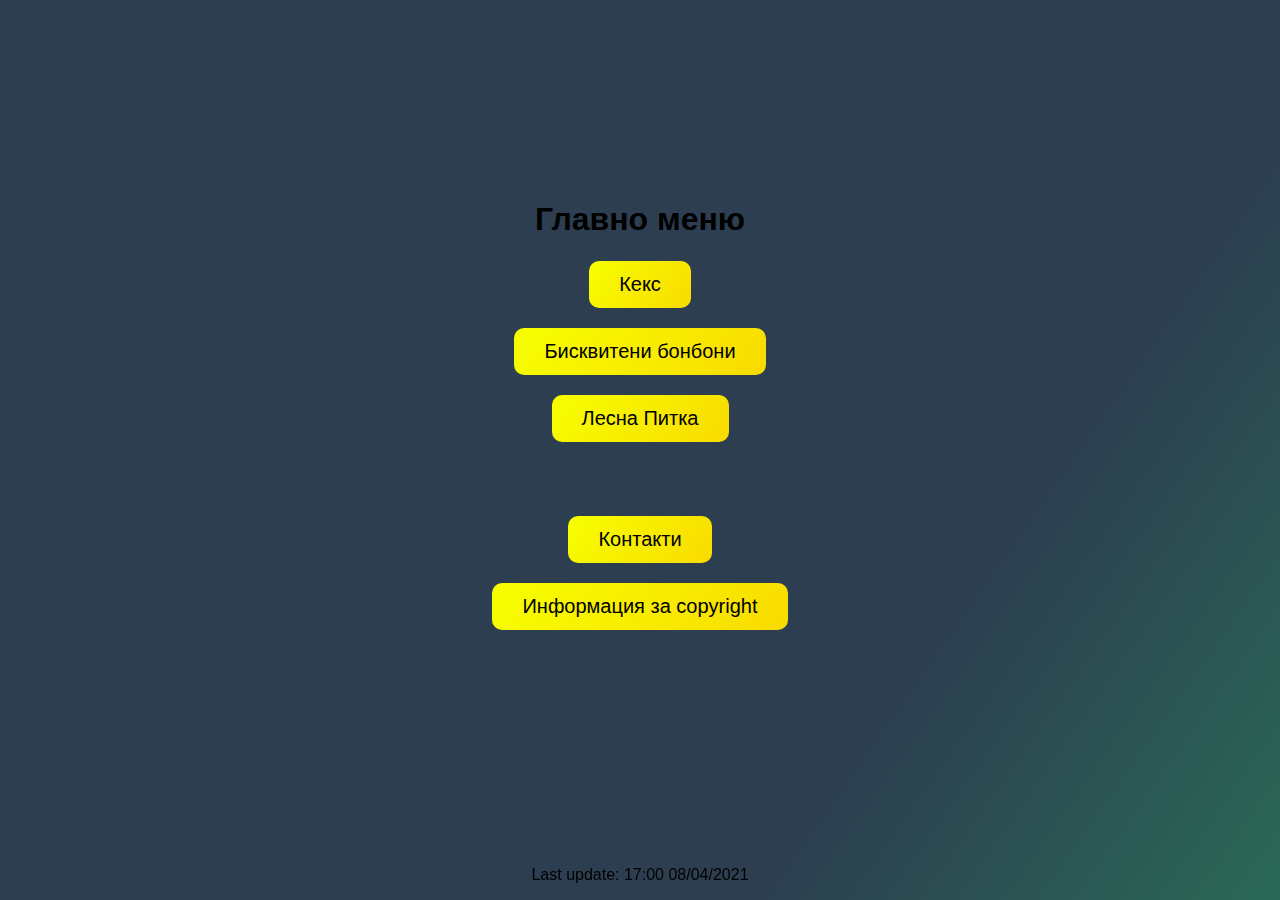
==== index.html @ 4c74af83 "UDP" ====
<!DOCTYPE html>

<!-- Copyright (c) -->
<!-- Deyan Nikolov - VIII В клас -->
<!-- Професионална гиманзия по компютърно моделиране и компютърни системи - Варна, България -->
<!-- Всички права запазени -->
<!-- Статичен сайт с некомерсиална цел. -->
<!-- Използваните материали принадлежат на съотвените им собственици -->
<!-- За повече информация https://support.google.com/legal/answer/3463239 -->
<html>




<head>
  <title>Меню</title>
  <meta charset="utf-8">
  <meta name="author" content="Deyan_V_Nikolov">
  <meta name="viewport" content="width=device-width, initial-scale=1.0">
  <meta name="copyright" content="itpg-varna.bg">
<link rel = "icon" href = "images/menuicon.png">
<style>

body{
  margin: 0;
  padding: 0;
  font-family: "montserrat";
  background-image: linear-gradient(125deg,#2c3e50,#2c3e50,#27ae60,#2980b9,#e74c3c,#e74c3c);
  background-size: 400% 400%;
  animation: bganimation 10s ease-in-out infinite;
}

button{
  margin: 0;
  padding: 0;
  font-family: "montserrat";
  background-image: linear-gradient(125deg,#f7ff00, #ff6f00);
  background-size: 400% 400%;
  animation: bganimation 5s ease-in-out infinite;
}


@keyframes bganimation {
  0%{
    background-position: 0% 50%;
  }
  50%{
    background-position: 100% 50%;
  }
  100%{
    background-position: 0% 50%;
  }
}


.button {
  border: solid;
  border-color:darkblue;
  padding: 5px;
  font-family: sans-serif;
  text-align: center;
  text-decoration: none;
  display: inline-block;
  font-size: 15px;
  margin: 1px 1px;
  border-radius: 10px;
  background-color: darkblue;
  border: none;
  color: black;
  padding: 12px 30px;
  cursor: pointer;
  font-size: 20px;
}

.footer {
  position: fixed;
  left: 0;
  bottom: 0;
  width: 100%;
  text-align: center;
}

.underline{
  text-decoration: underline solid #000000;
}
.btn {
  background-color: darkblue;
  border: none;
  color: white;
  padding: 12px 30px;
  cursor: pointer;
  font-size: 20px;
    border-radius: 10px;
}

.btn:hover {
  background-color: RoyalBlue;
  text-decoration: underline solid 	#0000A0;
}
.button:hover {
  background-color: RoyalBlue;
  text-decoration: underline solid 	#0000A0;
}
.navi{
  background-color: #f3fc44;
  border: 3px solid #000;
  cursor: pointer;
  border-radius: 27px;
}

</style>
</head>


<body>
  <font face="sans-serif">
  <br />
  <br />
  <br />
  <br />
  <br />
  <br />
  <br />
  <footer class="footer">
    <p>
      Last update: 17:00 08/04/2021
    </p>
  </footer>
  <br />
  <br />
  <br />
  <article class="stage">

  </article>
<div class="navigation">
  <center><h1>Главно меню</h1></center>


<table>
<tr><a href="keks"><center><button class="button">Кекс</button><center></a></tr>
    <br>
      <a href="biskvitenibonboni"><tr><center><button class="button">Бисквитени бонбони</button><center></tr></a>
        <br>
          <a href="pitka"><tr><center><button class="button">Лесна Питка</button><center></tr></a><br><br><br /><br />
            <a href="contacts"><tr><center><button class="button">Контакти</button><center></tr></a><br />
              <a href="copyright-info"><tr><center><button class="button">Информация за copyright</button><center></tr></a>
</table>
</div>
</body>
</html>
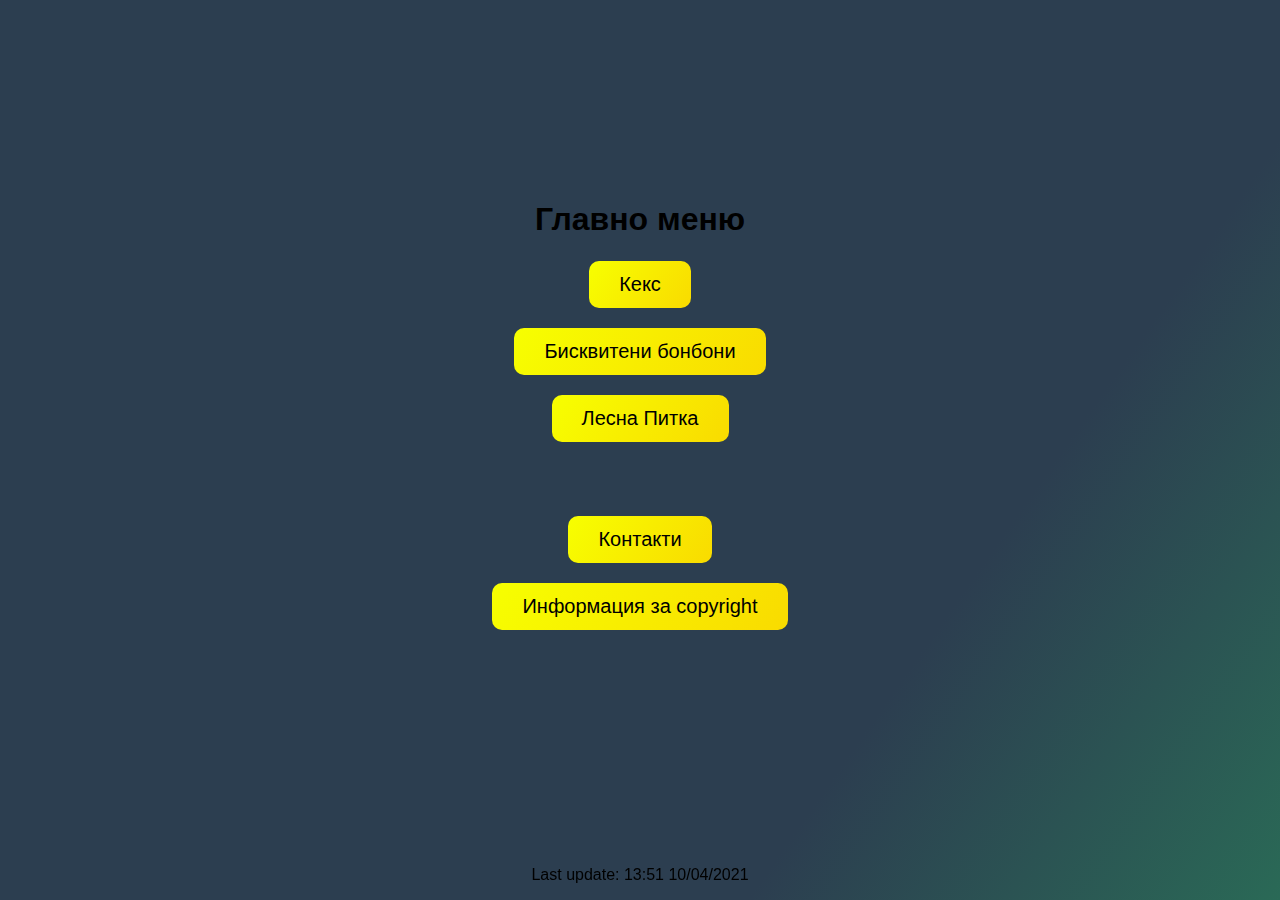
==== commit 4e1ac08e: "UDP" ====
--- a/index.html
+++ b/index.html
@@ -18,133 +18,164 @@
   <meta name="author" content="Deyan_V_Nikolov">
   <meta name="viewport" content="width=device-width, initial-scale=1.0">
   <meta name="copyright" content="itpg-varna.bg">
-<link rel = "icon" href = "images/menuicon.png">
-<style>
+  <link rel="icon" href="images/menuicon.png">
+  <style>
+    body {
+      margin: 0;
+      padding: 0;
+      font-family: "montserrat";
+      background-image: linear-gradient(125deg, #2c3e50, #2c3e50, #27ae60, #2980b9, #e74c3c, #e74c3c);
+      background-size: 400% 400%;
+      animation: bganimation 10s ease-in-out infinite;
+    }
 
-body{
-  margin: 0;
-  padding: 0;
-  font-family: "montserrat";
-  background-image: linear-gradient(125deg,#2c3e50,#2c3e50,#27ae60,#2980b9,#e74c3c,#e74c3c);
-  background-size: 400% 400%;
-  animation: bganimation 10s ease-in-out infinite;
-}
-
-button{
-  margin: 0;
-  padding: 0;
-  font-family: "montserrat";
-  background-image: linear-gradient(125deg,#f7ff00, #ff6f00);
-  background-size: 400% 400%;
-  animation: bganimation 5s ease-in-out infinite;
-}
+    button {
+      margin: 0;
+      padding: 0;
+      font-family: "montserrat";
+      background-image: linear-gradient(125deg, #f7ff00, #ff6f00);
+      background-size: 400% 400%;
+      animation: bganimation 5s ease-in-out infinite;
+    }
 
 
-@keyframes bganimation {
-  0%{
-    background-position: 0% 50%;
-  }
-  50%{
-    background-position: 100% 50%;
-  }
-  100%{
-    background-position: 0% 50%;
-  }
-}
+    @keyframes bganimation {
+      0% {
+        background-position: 0% 50%;
+      }
+
+      50% {
+        background-position: 100% 50%;
+      }
+
+      100% {
+        background-position: 0% 50%;
+      }
+    }
 
 
-.button {
-  border: solid;
-  border-color:darkblue;
-  padding: 5px;
-  font-family: sans-serif;
-  text-align: center;
-  text-decoration: none;
-  display: inline-block;
-  font-size: 15px;
-  margin: 1px 1px;
-  border-radius: 10px;
-  background-color: darkblue;
-  border: none;
-  color: black;
-  padding: 12px 30px;
-  cursor: pointer;
-  font-size: 20px;
-}
+    .button {
+      border: solid;
+      border-color: darkblue;
+      padding: 5px;
+      font-family: sans-serif;
+      text-align: center;
+      text-decoration: none;
+      display: inline-block;
+      font-size: 15px;
+      margin: 1px 1px;
+      border-radius: 10px;
+      background-color: darkblue;
+      border: none;
+      color: black;
+      padding: 12px 30px;
+      cursor: pointer;
+      font-size: 20px;
+    }
 
-.footer {
-  position: fixed;
-  left: 0;
-  bottom: 0;
-  width: 100%;
-  text-align: center;
-}
+    .footer {
+      position: fixed;
+      left: 0;
+      bottom: 0;
+      width: 100%;
+      text-align: center;
+    }
 
-.underline{
-  text-decoration: underline solid #000000;
-}
-.btn {
-  background-color: darkblue;
-  border: none;
-  color: white;
-  padding: 12px 30px;
-  cursor: pointer;
-  font-size: 20px;
-    border-radius: 10px;
-}
+    .underline {
+      text-decoration: underline solid #000000;
+    }
 
-.btn:hover {
-  background-color: RoyalBlue;
-  text-decoration: underline solid 	#0000A0;
-}
-.button:hover {
-  background-color: RoyalBlue;
-  text-decoration: underline solid 	#0000A0;
-}
-.navi{
-  background-color: #f3fc44;
-  border: 3px solid #000;
-  cursor: pointer;
-  border-radius: 27px;
-}
+    .btn {
+      background-color: darkblue;
+      border: none;
+      color: white;
+      padding: 12px 30px;
+      cursor: pointer;
+      font-size: 20px;
+      border-radius: 10px;
+    }
 
-</style>
+    .btn:hover {
+      background-color: RoyalBlue;
+      text-decoration: underline solid #0000A0;
+    }
+
+    .button:hover {
+      background-color: RoyalBlue;
+      text-decoration: underline solid #0000A0;
+    }
+
+    .navi {
+      background-color: #f3fc44;
+      border: 3px solid #000;
+      cursor: pointer;
+      border-radius: 27px;
+    }
+  </style>
 </head>
 
 
 <body>
   <font face="sans-serif">
-  <br />
-  <br />
-  <br />
-  <br />
-  <br />
-  <br />
-  <br />
-  <footer class="footer">
-    <p>
-      Last update: 17:00 08/04/2021
-    </p>
-  </footer>
-  <br />
-  <br />
-  <br />
-  <article class="stage">
+    <br />
+    <br />
+    <br />
+    <br />
+    <br />
+    <br />
+    <br />
+    <footer class="footer">
+      <p>
+        Last update: 13:51 10/04/2021
+      </p>
+    </footer>
+    <br />
+    <br />
+    <br />
+    <article class="stage">
 
-  </article>
-<div class="navigation">
-  <center><h1>Главно меню</h1></center>
+    </article>
+    <div class="navigation">
+      <center>
+        <h1>Главно меню</h1>
+      </center>
 
 
-<table>
-<tr><a href="keks"><center><button class="button">Кекс</button><center></a></tr>
-    <br>
-      <a href="biskvitenibonboni"><tr><center><button class="button">Бисквитени бонбони</button><center></tr></a>
+      <table>
+        <tr><a href="keks">
+            <center><button class="button">Кекс</button>
+            </center>
+          </a></tr>
         <br>
-          <a href="pitka"><tr><center><button class="button">Лесна Питка</button><center></tr></a><br><br><br /><br />
-            <a href="contacts"><tr><center><button class="button">Контакти</button><center></tr></a><br />
-              <a href="copyright-info"><tr><center><button class="button">Информация за copyright</button><center></tr></a>
-</table>
-</div>
+        <a href="biskvitenibonboni">
+          <tr>
+            <center><button class="button">Бисквитени бонбони</button>
+            </center>
+          </tr>
+        </a>
+        <br>
+        <a href="pitka">
+          <tr>
+            <center><button class="button">Лесна Питка</button>
+            </center>
+          </tr>
+        </a><br><br><br /><br />
+        <a href="contacts">
+          <tr>
+            <center><button class="button">Контакти</button>
+            </center>
+          </tr>
+        </a><br />
+        <a href="copyright-info">
+          <tr>
+            <center><button class="button">Информация за copyright</button>
+            </center>
+          </tr>
+        </a>
+      </table>
+
+    </div>
+  </font>
 </body>
-</html>
+
+</html>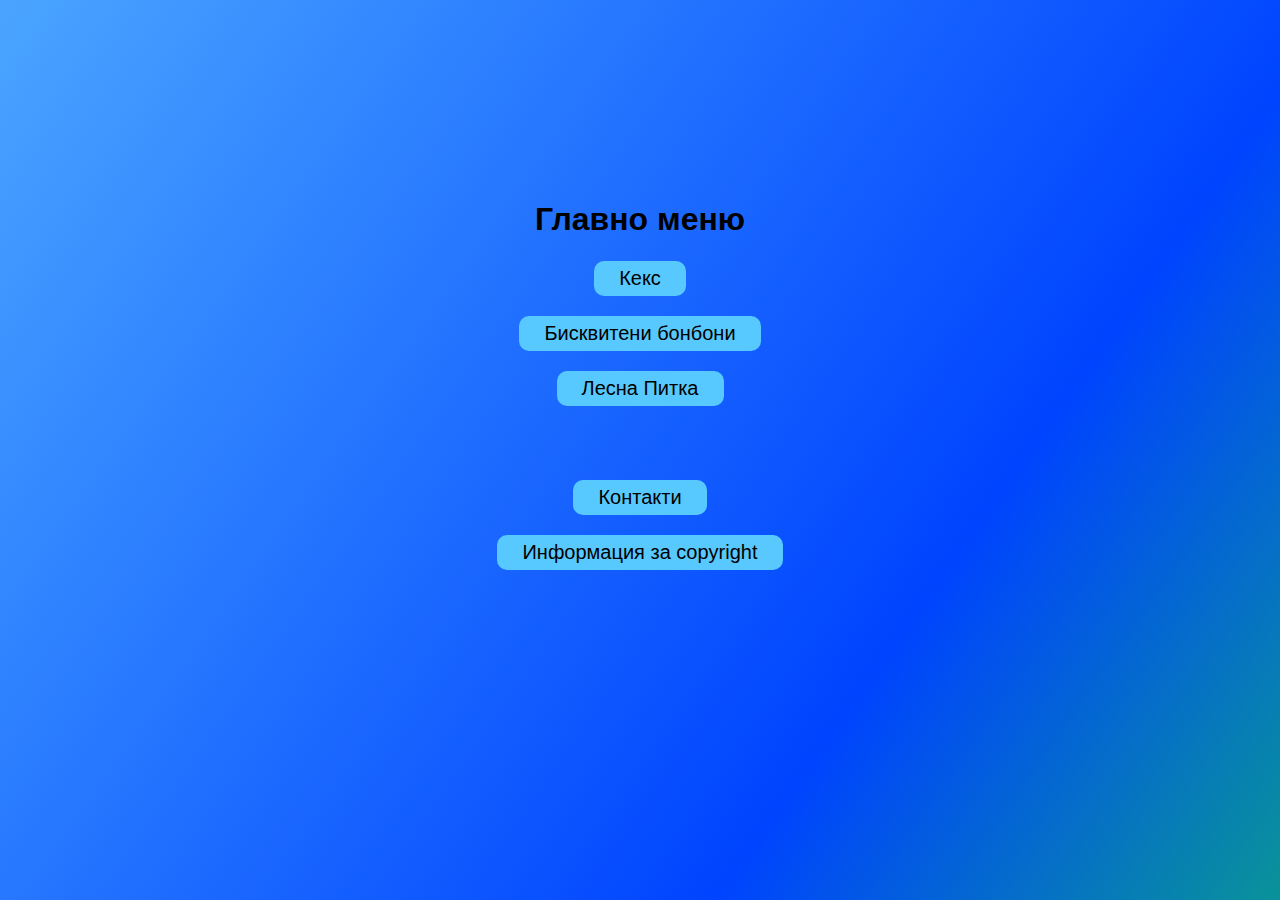
==== commit 41e58316: "UDP" ====
--- a/index.html
+++ b/index.html
@@ -24,19 +24,11 @@
       margin: 0;
       padding: 0;
       font-family: "montserrat";
-      background-image: linear-gradient(125deg, #2c3e50, #2c3e50, #27ae60, #2980b9, #e74c3c, #e74c3c);
+      background-image:linear-gradient(125deg, #4aa5ff, #0044ff, #16ff0e, #ff8800, #ff1900, #ff1d04);
       background-size: 400% 400%;
       animation: bganimation 10s ease-in-out infinite;
     }
 
-    button {
-      margin: 0;
-      padding: 0;
-      font-family: "montserrat";
-      background-image: linear-gradient(125deg, #f7ff00, #ff6f00);
-      background-size: 400% 400%;
-      animation: bganimation 5s ease-in-out infinite;
-    }
 
 
     @keyframes bganimation {
@@ -61,14 +53,15 @@
       font-family: sans-serif;
       text-align: center;
       text-decoration: none;
+      font-family: sans-serif;
       display: inline-block;
       font-size: 15px;
       margin: 1px 1px;
       border-radius: 10px;
-      background-color: darkblue;
+      background-color: rgba(90, 203, 255, 0.979);
       border: none;
       color: black;
-      padding: 12px 30px;
+      padding: 6px 25px;
       cursor: pointer;
       font-size: 20px;
     }
@@ -90,6 +83,7 @@
       border: none;
       color: white;
       padding: 12px 30px;
+      font-family: sans-serif;
       cursor: pointer;
       font-size: 20px;
       border-radius: 10px;
@@ -101,8 +95,13 @@
     }
 
     .button:hover {
-      background-color: RoyalBlue;
       text-decoration: underline solid #0000A0;
+      transform: scaleX(1.3) scaleY(1.3) rotate(5deg);
+      background-color: rgb(255, 187, 0);
+      transition: all 1s
+    }
+    .button:not(:hover) {
+      transition: all 1s
     }
 
     .navi {
@@ -110,13 +109,22 @@
       border: 3px solid #000;
       cursor: pointer;
       border-radius: 27px;
+      font-family: sans-serif;
+    }
+
+    p {
+      font-family: sans-serif;
+    }
+
+    h1 {
+      font-family: sans-serif;
     }
   </style>
 </head>
 
 
 <body>
-  <font face="sans-serif">
+  <div class="main_page">
     <br />
     <br />
     <br />
@@ -124,11 +132,6 @@
     <br />
     <br />
     <br />
-    <footer class="footer">
-      <p>
-        Last update: 13:51 10/04/2021
-      </p>
-    </footer>
     <br />
     <br />
     <br />
@@ -142,10 +145,12 @@
 
 
       <table>
-        <tr><a href="keks">
+        <a href="keks">
+          <tr>
             <center><button class="button">Кекс</button>
             </center>
-          </a></tr>
+          </tr>
+        </a>
         <br>
         <a href="biskvitenibonboni">
           <tr>
@@ -175,7 +180,8 @@
       </table>
 
     </div>
-  </font>
+  </div>
+
 </body>
 
 </html>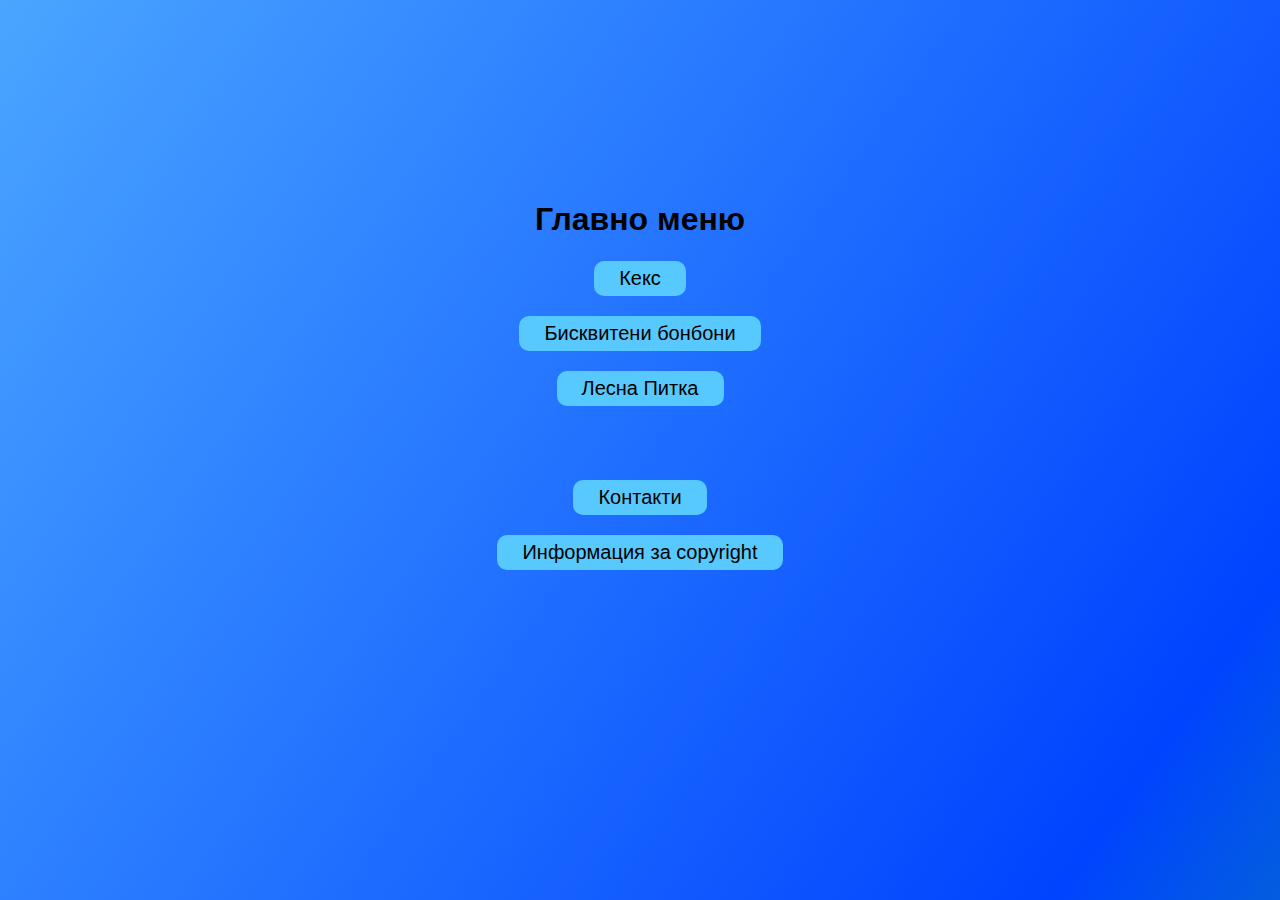
==== commit 025eebaa: "Update index.html" ====
--- a/index.html
+++ b/index.html
@@ -24,7 +24,7 @@
       margin: 0;
       padding: 0;
       font-family: "montserrat";
-      background-image:linear-gradient(125deg, #4aa5ff, #0044ff, #16ff0e, #ff8800, #ff1900, #ff1d04);
+      background-image: linear-gradient(125deg, #4aa5ff, #0044ff, #16ff0e, #ff8800, #ff1900);
       background-size: 400% 400%;
       animation: bganimation 10s ease-in-out infinite;
     }
@@ -65,19 +65,6 @@
       cursor: pointer;
       font-size: 20px;
     }
-
-    .footer {
-      position: fixed;
-      left: 0;
-      bottom: 0;
-      width: 100%;
-      text-align: center;
-    }
-
-    .underline {
-      text-decoration: underline solid #000000;
-    }
-
     .btn {
       background-color: darkblue;
       border: none;
@@ -100,9 +87,23 @@
       background-color: rgb(255, 187, 0);
       transition: all 1s
     }
+
     .button:not(:hover) {
       transition: all 1s
     }
+    .footer {
+      position: fixed;
+      left: 0;
+      bottom: 0;
+      width: 100%;
+      text-align: center;
+    }
+
+    .underline {
+      text-decoration: underline solid #000000;
+    }
+
+
 
     .navi {
       background-color: #f3fc44;
@@ -145,33 +146,33 @@
 
 
       <table>
-        <a href="keks">
+        <a href="keks.html">
           <tr>
             <center><button class="button">Кекс</button>
             </center>
           </tr>
         </a>
         <br>
-        <a href="biskvitenibonboni">
+        <a href="biskvitenibonboni.html">
           <tr>
             <center><button class="button">Бисквитени бонбони</button>
             </center>
           </tr>
         </a>
         <br>
-        <a href="pitka">
+        <a href="pitka.html">
           <tr>
             <center><button class="button">Лесна Питка</button>
             </center>
           </tr>
         </a><br><br><br /><br />
-        <a href="contacts">
+        <a href="contacts.html">
           <tr>
             <center><button class="button">Контакти</button>
             </center>
           </tr>
         </a><br />
-        <a href="copyright-info">
+        <a href="copyright-info.html">
           <tr>
             <center><button class="button">Информация за copyright</button>
             </center>
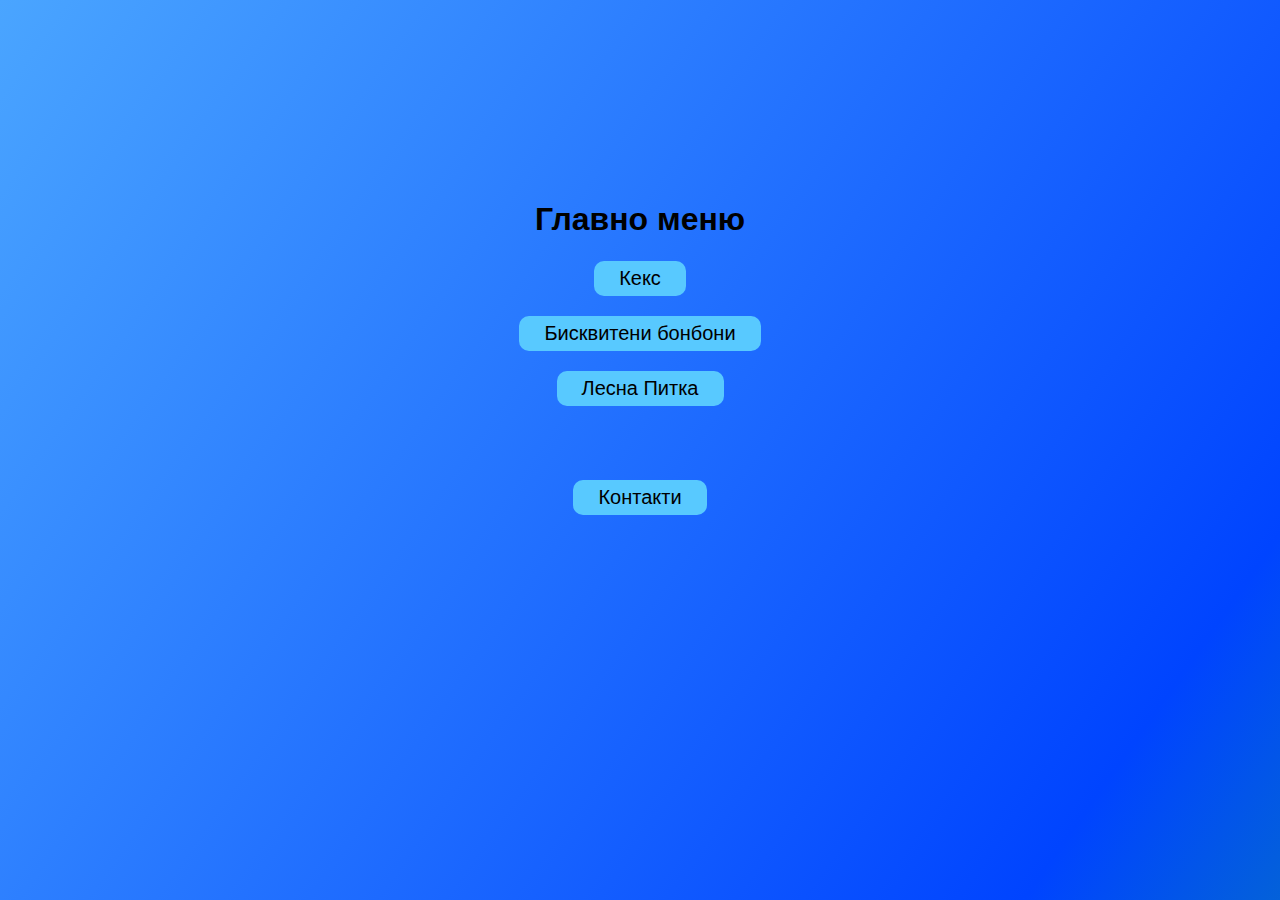
==== commit ab61c8da: "right" ====
--- a/index.html
+++ b/index.html
@@ -16,111 +16,10 @@
   <title>Меню</title>
   <meta charset="utf-8">
   <meta name="author" content="Deyan_V_Nikolov">
-  <meta name="viewport" content="width=device-width, initial-scale=1.0">
+  <meta name="viewport" content="width=device-width, initial-scale=1, maximum-scale=1, user-scalable=0">
   <meta name="copyright" content="itpg-varna.bg">
   <link rel="icon" href="images/menuicon.png">
-  <style>
-    body {
-      margin: 0;
-      padding: 0;
-      font-family: "montserrat";
-      background-image: linear-gradient(125deg, #4aa5ff, #0044ff, #16ff0e, #ff8800, #ff1900);
-      background-size: 400% 400%;
-      animation: bganimation 10s ease-in-out infinite;
-    }
-
-
-
-    @keyframes bganimation {
-      0% {
-        background-position: 0% 50%;
-      }
-
-      50% {
-        background-position: 100% 50%;
-      }
-
-      100% {
-        background-position: 0% 50%;
-      }
-    }
-
-
-    .button {
-      border: solid;
-      border-color: darkblue;
-      padding: 5px;
-      font-family: sans-serif;
-      text-align: center;
-      text-decoration: none;
-      font-family: sans-serif;
-      display: inline-block;
-      font-size: 15px;
-      margin: 1px 1px;
-      border-radius: 10px;
-      background-color: rgba(90, 203, 255, 0.979);
-      border: none;
-      color: black;
-      padding: 6px 25px;
-      cursor: pointer;
-      font-size: 20px;
-    }
-    .btn {
-      background-color: darkblue;
-      border: none;
-      color: white;
-      padding: 12px 30px;
-      font-family: sans-serif;
-      cursor: pointer;
-      font-size: 20px;
-      border-radius: 10px;
-    }
-
-    .btn:hover {
-      background-color: RoyalBlue;
-      text-decoration: underline solid #0000A0;
-    }
-
-    .button:hover {
-      text-decoration: underline solid #0000A0;
-      transform: scaleX(1.3) scaleY(1.3) rotate(5deg);
-      background-color: rgb(255, 187, 0);
-      transition: all 1s
-    }
-
-    .button:not(:hover) {
-      transition: all 1s
-    }
-    .footer {
-      position: fixed;
-      left: 0;
-      bottom: 0;
-      width: 100%;
-      text-align: center;
-    }
-
-    .underline {
-      text-decoration: underline solid #000000;
-    }
-
-
-
-    .navi {
-      background-color: #f3fc44;
-      border: 3px solid #000;
-      cursor: pointer;
-      border-radius: 27px;
-      font-family: sans-serif;
-    }
-
-    p {
-      font-family: sans-serif;
-    }
-
-    h1 {
-      font-family: sans-serif;
-    }
-  </style>
+  <link rel="stylesheet" href="css/index.css">
 </head>
 
 
@@ -172,12 +71,6 @@
             </center>
           </tr>
         </a><br />
-        <a href="copyright-info.html">
-          <tr>
-            <center><button class="button">Информация за copyright</button>
-            </center>
-          </tr>
-        </a>
       </table>
 
     </div>
--- a/css/index.css
+++ b/css/index.css
@@ -0,0 +1,102 @@
+body {
+    margin: 0;
+    padding: 0;
+    font-family: "montserrat";
+    background-image: linear-gradient(125deg, #4aa5ff, #0044ff, #16ff0e, #ff8800, #ff1900);
+    background-size: 400% 400%;
+    animation: bganimation 10s ease-in-out infinite;
+}
+
+
+
+@keyframes bganimation {
+    0% {
+        background-position: 0% 50%;
+    }
+
+    50% {
+        background-position: 100% 50%;
+    }
+
+    100% {
+        background-position: 0% 50%;
+    }
+}
+
+
+.button {
+    border: solid;
+    border-color: darkblue;
+    padding: 5px;
+    font-family: sans-serif;
+    text-align: center;
+    text-decoration: none;
+    font-family: sans-serif;
+    display: inline-block;
+    font-size: 15px;
+    margin: 1px 1px;
+    border-radius: 10px;
+    background-color: rgba(90, 203, 255, 0.979);
+    border: none;
+    color: black;
+    padding: 6px 25px;
+    cursor: pointer;
+    font-size: 20px;
+}
+
+.btn {
+    background-color: darkblue;
+    border: none;
+    color: white;
+    padding: 12px 30px;
+    font-family: sans-serif;
+    cursor: pointer;
+    font-size: 20px;
+    border-radius: 10px;
+}
+
+.btn:hover {
+    background-color: RoyalBlue;
+    text-decoration: underline solid #0000A0;
+}
+
+.button:hover {
+    text-decoration: underline solid #0000A0;
+    transform: scaleX(1.3) scaleY(1.3) rotate(5deg);
+    background-color: rgb(255, 187, 0);
+    transition: all 1s
+}
+
+.button:not(:hover) {
+    transition: all 1s
+}
+
+.footer {
+    position: fixed;
+    left: 0;
+    bottom: 0;
+    width: 100%;
+    text-align: center;
+}
+
+.underline {
+    text-decoration: underline solid #000000;
+}
+
+
+
+.navi {
+    background-color: #f3fc44;
+    border: 3px solid #000;
+    cursor: pointer;
+    border-radius: 27px;
+    font-family: sans-serif;
+}
+
+p {
+    font-family: sans-serif;
+}
+
+h1 {
+    font-family: sans-serif;
+}